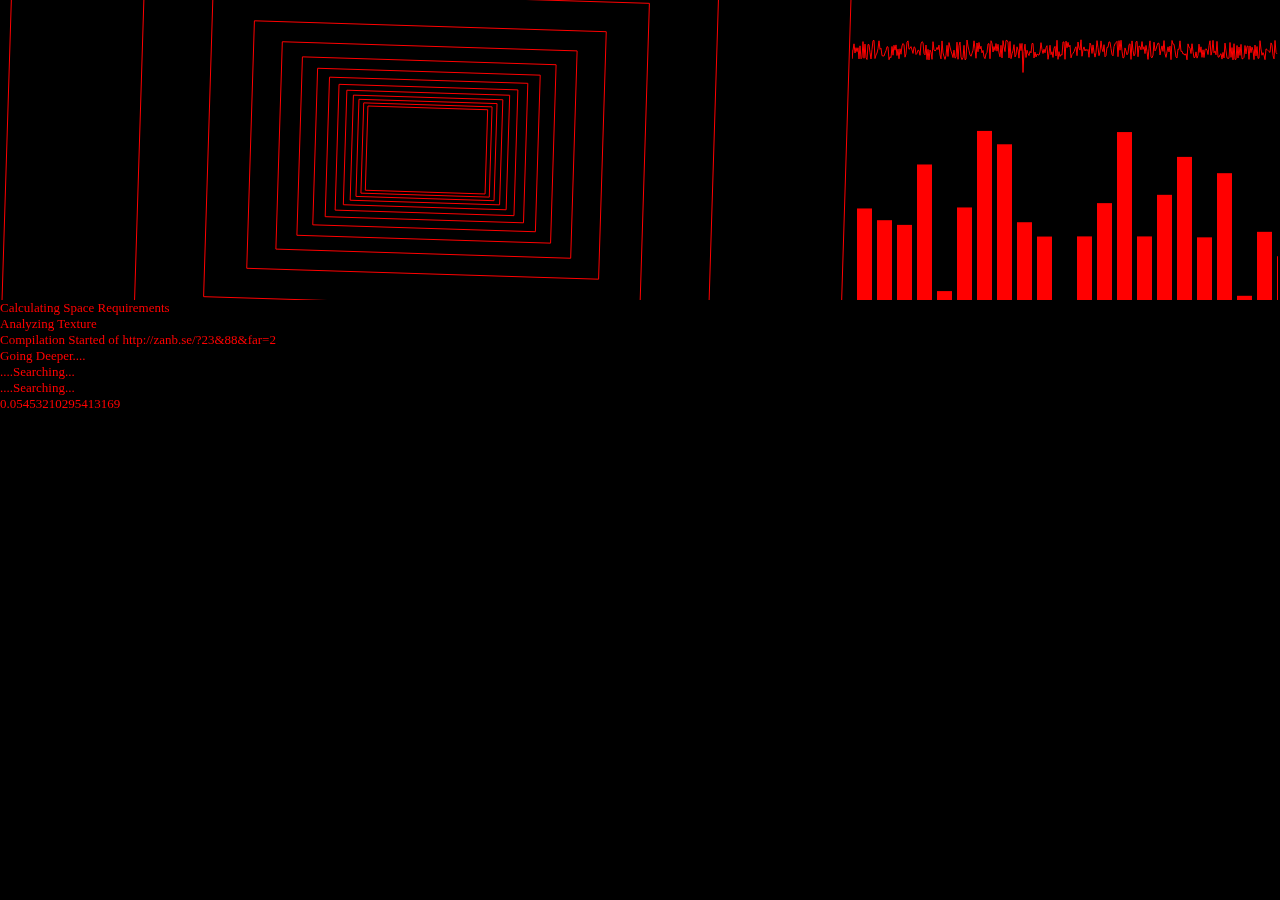
==== index.html @ 7c07b454 "SIMPLE TROLL PAGE" ====
<!DOCTYPE html>
<html lang="en">
<head>
    <meta charset="UTF-8">
    <meta name="viewport" content="width=device-width, initial-scale=1.0">
    <title>ESCANEANDO...</title>
    <link rel="stylesheet" href="style.css">
    <link rel="icon" href="skull.svg" type="image/svg+xml">
</head>
<body>
    <canvas class='hacker-3d-shiz'></canvas>
    <canvas class='bars-and-stuff'></canvas>
    <div class="output-console"></div>
    <script src="script.js"></script>
</body>
</html>
---- style.css ----
* {
    margin: 0;
    padding: 0;
    user-select: none;
    -moz-user-select: none;
}

@font-face {
    font-family: 'Source Code Pro';
    font-style: normal;
    font-weight: 400;
    src: local('Source Code Pro'), local('SourceCodePro-Regular'), url(http://themes.googleusercontent.com/static/fonts/sourcecodepro/v4/mrl8jkM18OlOQN8JLgasDxM0YzuT7MdOe03otPbuUS0.woff) format('woff');
  }
  
  body {
      font-family: Source Code Pro;
      background:#000;
      color: red;
      margin:0;
      font-size: 13px;
  }
  canvas {
      position:absolute;
      top:0;
      left:0;
  }
  .bars-and-stuff{
      left:66.6%;
  }
  
  .output-console {
      position:fixed;
      overflow:hidden;
  }
  p{margin:0}
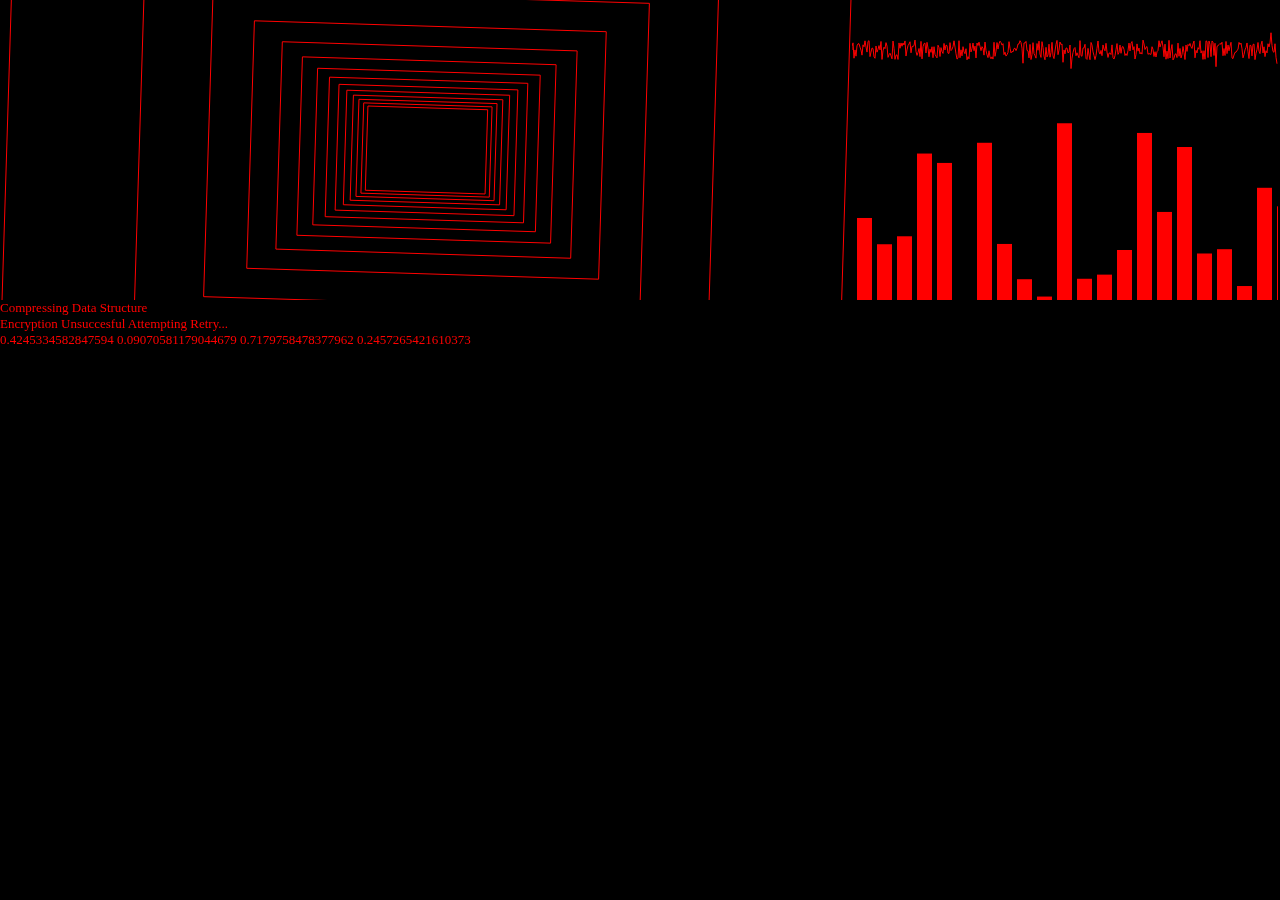
==== commit 85779f82: "PDF PREVIEW ANIMATION" ====
--- a/index.html
+++ b/index.html
@@ -8,9 +8,14 @@
     <link rel="icon" href="skull.svg" type="image/svg+xml">
 </head>
 <body>
-    <canvas class='hacker-3d-shiz'></canvas>
-    <canvas class='bars-and-stuff'></canvas>
-    <div class="output-console"></div>
+    <div class="troll_hacking">
+        <canvas class='hacker-3d-shiz'></canvas>
+        <canvas class='bars-and-stuff'></canvas>
+        <div class="output-console"></div>
+    </div>
+    <div class="pdf_preview">
+        <iframe src="campanha_pishing.pdf" allow="fullscreen"></iframe>
+    </div>
     <script src="script.js"></script>
 </body>
 </html>--- a/style.css
+++ b/style.css
@@ -1,6 +1,5 @@
 * {
     margin: 0;
-    padding: 0;
     user-select: none;
     -moz-user-select: none;
 }
@@ -10,26 +9,50 @@
     font-style: normal;
     font-weight: 400;
     src: local('Source Code Pro'), local('SourceCodePro-Regular'), url(http://themes.googleusercontent.com/static/fonts/sourcecodepro/v4/mrl8jkM18OlOQN8JLgasDxM0YzuT7MdOe03otPbuUS0.woff) format('woff');
-  }
-  
-  body {
-      font-family: Source Code Pro;
-      background:#000;
-      color: red;
-      margin:0;
-      font-size: 13px;
-  }
-  canvas {
-      position:absolute;
-      top:0;
-      left:0;
-  }
-  .bars-and-stuff{
-      left:66.6%;
-  }
-  
-  .output-console {
-      position:fixed;
-      overflow:hidden;
-  }
-  p{margin:0}+}
+
+body {
+    font-family: Source Code Pro;
+    background:#000;
+    color: red;
+    margin:0;
+    font-size: 13px;
+}
+
+canvas {
+    position:absolute;
+    top:0;
+    left:0;
+}
+
+.bars-and-stuff{
+    left:66.6%;
+}
+
+.output-console {
+    position:fixed;
+    overflow:hidden;
+}
+
+p{
+    margin:0
+}
+
+.troll_hacking {
+    transition: opacity 1s ease;
+}
+
+.pdf_preview {
+    display: none;
+    width: 100%;
+    height: 100vh;
+    background-color: white; 
+    z-index: 5;
+    overflow: hidden;
+}
+
+iframe {
+    width: 100%;
+    height: 100%;
+    border: none;
+}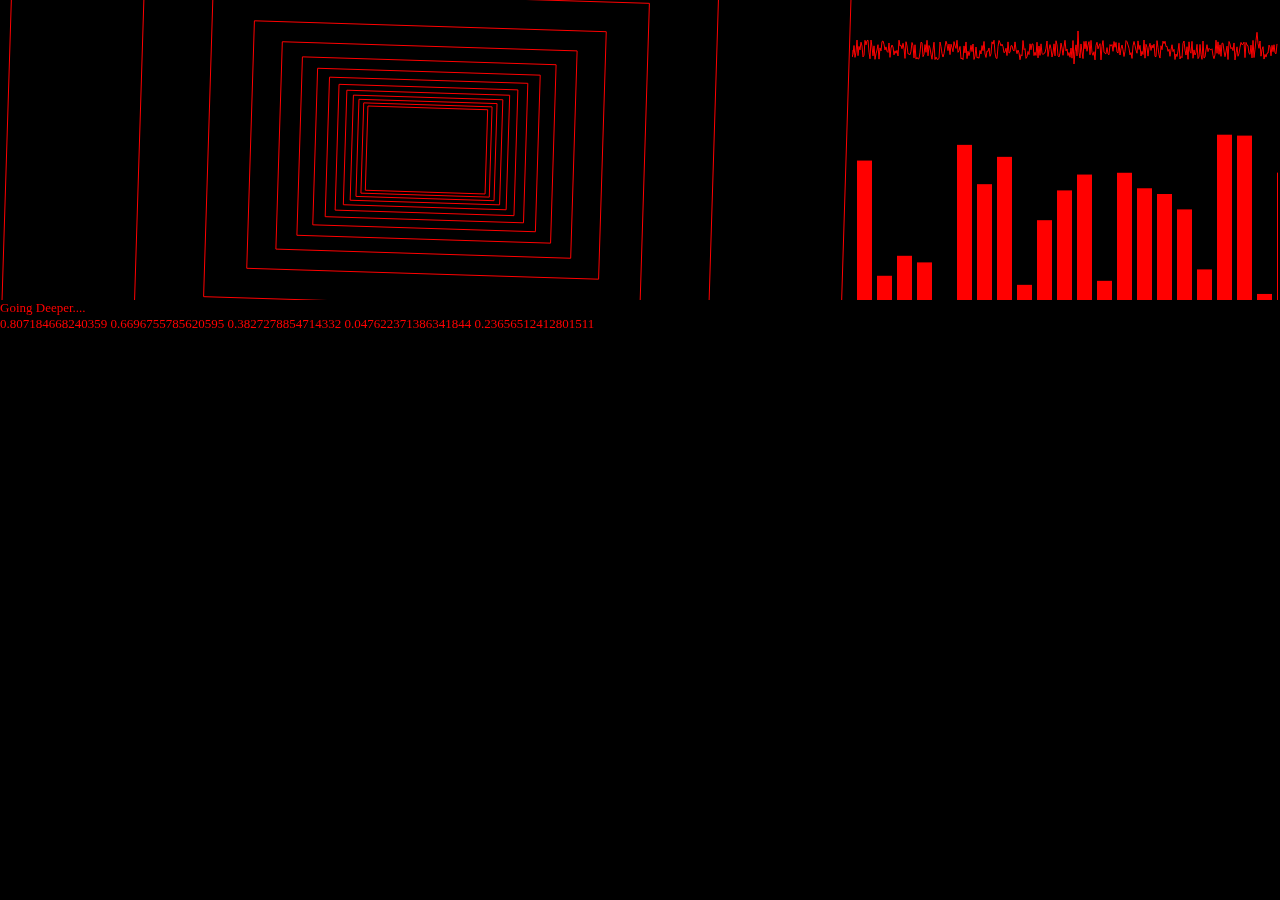
==== commit 65c82297: "MEJORAS PAGINA TROLL" ====
--- a/index.html
+++ b/index.html
@@ -3,9 +3,9 @@
 <head>
     <meta charset="UTF-8">
     <meta name="viewport" content="width=device-width, initial-scale=1.0">
-    <title>ESCANEANDO...</title>
+    <title>BUSCANDO...</title>
     <link rel="stylesheet" href="style.css">
-    <link rel="icon" href="skull.svg" type="image/svg+xml">
+    <link rel="icon" href="skull.svg" type="image/svg+xml" id="favicon">
 </head>
 <body>
     <div class="troll_hacking">
--- a/style.css
+++ b/style.css
@@ -17,6 +17,9 @@
     color: red;
     margin:0;
     font-size: 13px;
+    overflow: hidden;
+    width: 100vw;
+    height: 100vh;
 }
 
 canvas {
@@ -38,17 +41,28 @@
     margin:0
 }
 
+.troll_hacking, .pdf_preview {
+    position: absolute;
+    top: 0;
+    left: 0;
+    width: 100%;
+    height: 100%;
+}
+
 .troll_hacking {
     transition: opacity 1s ease;
+    width: 100%;
+    height: 100%;
+    background-color: black !important;
+    z-index: 2;
 }
 
 .pdf_preview {
-    display: none;
     width: 100%;
-    height: 100vh;
-    background-color: white; 
-    z-index: 5;
+    height: 100%;
+    background-color: white;
     overflow: hidden;
+    z-index: 1;
 }
 
 iframe {
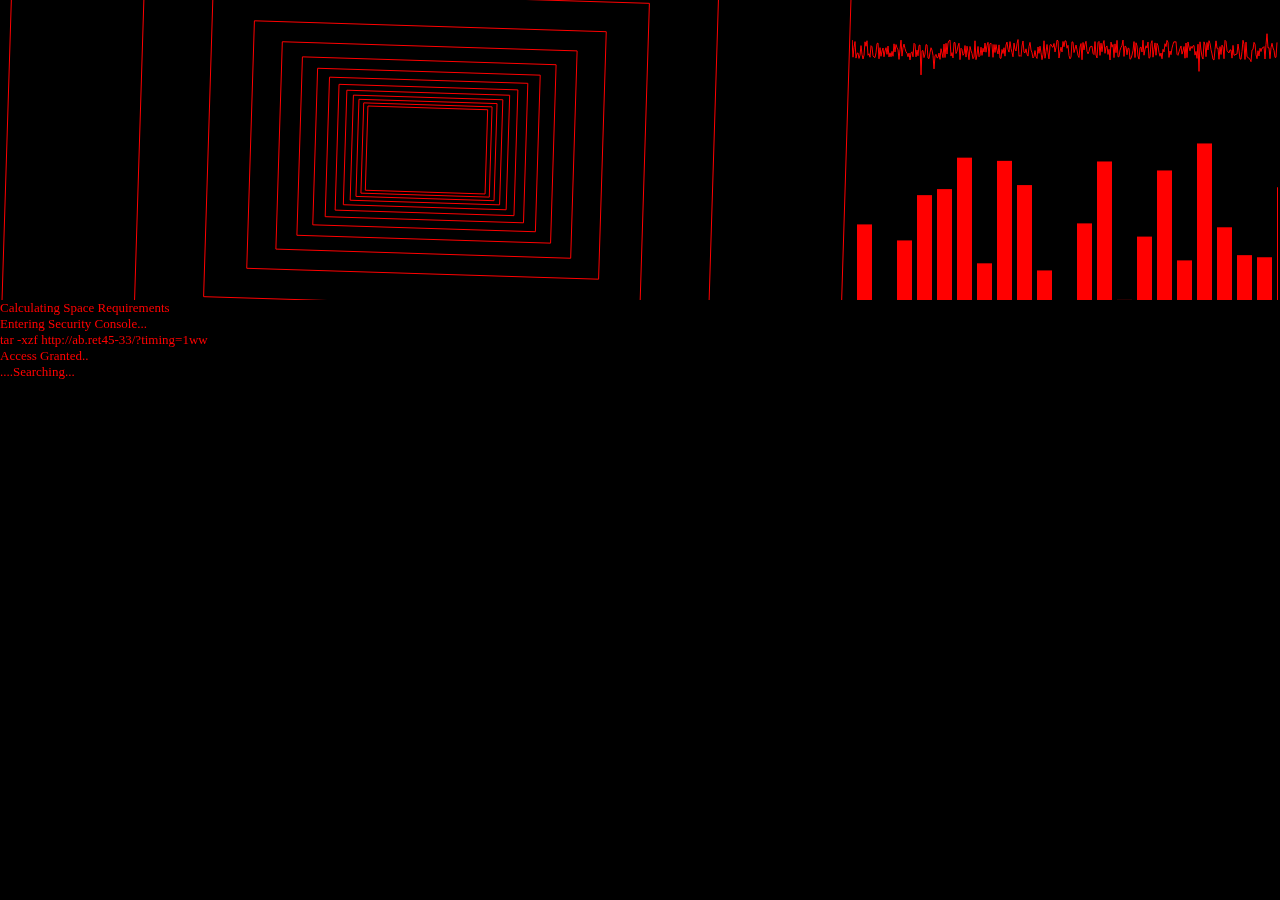
==== commit 5cbf1ce5: "ORDENAR CODIGO" ====
--- a/index.html
+++ b/index.html
@@ -4,8 +4,8 @@
     <meta charset="UTF-8">
     <meta name="viewport" content="width=device-width, initial-scale=1.0">
     <title>BUSCANDO...</title>
-    <link rel="stylesheet" href="style.css">
-    <link rel="icon" href="skull.svg" type="image/svg+xml" id="favicon">
+    <link rel="stylesheet" href="src/css/style.css">
+    <link rel="icon" href="icons/svg/solid/skull.svg" type="image/svg+xml" id="favicon">
 </head>
 <body>
     <div class="troll_hacking">
@@ -14,8 +14,8 @@
         <div class="output-console"></div>
     </div>
     <div class="pdf_preview">
-        <iframe src="campanha_pishing.pdf" allow="fullscreen"></iframe>
+        <iframe src="pdf/campanha_pishing.pdf" allow="fullscreen"></iframe>
     </div>
-    <script src="script.js"></script>
+    <script src="src/js/script.js"></script>
 </body>
 </html>--- a/src/css/style.css
+++ b/src/css/style.css
@@ -0,0 +1,72 @@
+* {
+    margin: 0;
+    user-select: none;
+    -moz-user-select: none;
+}
+
+@font-face {
+    font-family: 'Source Code Pro';
+    font-style: normal;
+    font-weight: 400;
+    src: local('Source Code Pro'), local('SourceCodePro-Regular'), url(http://themes.googleusercontent.com/static/fonts/sourcecodepro/v4/mrl8jkM18OlOQN8JLgasDxM0YzuT7MdOe03otPbuUS0.woff) format('woff');
+}
+
+body {
+    font-family: Source Code Pro;
+    background:#000;
+    color: red;
+    margin:0;
+    font-size: 13px;
+    overflow: hidden;
+    width: 100vw;
+    height: 100vh;
+}
+
+canvas {
+    position:absolute;
+    top:0;
+    left:0;
+}
+
+.bars-and-stuff{
+    left:66.6%;
+}
+
+.output-console {
+    position:fixed;
+    overflow:hidden;
+}
+
+p{
+    margin:0
+}
+
+.troll_hacking, .pdf_preview {
+    position: absolute;
+    top: 0;
+    left: 0;
+    width: 100%;
+    height: 100%;
+}
+
+.troll_hacking {
+    transition: opacity 1s ease;
+    width: 100%;
+    height: 100%;
+    background-color: black !important;
+    z-index: 2;
+}
+
+.pdf_preview {
+    width: 100%;
+    height: 100%;
+    background-color: white;
+    overflow: hidden;
+    z-index: 1;
+}
+
+iframe {
+    width: 100%;
+    height: 100%;
+    border: none;
+}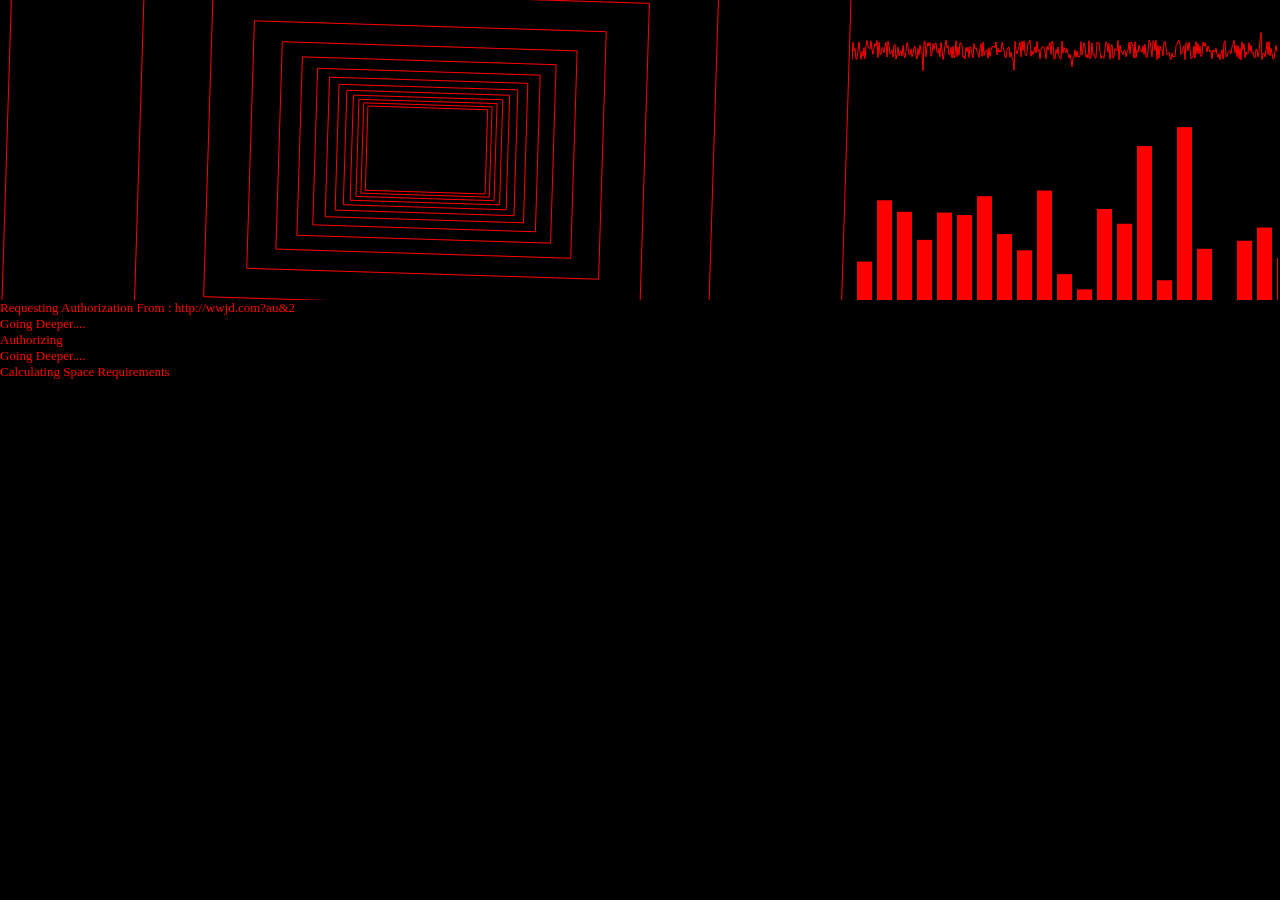
==== commit 3fa0bdb2: "PDF RUTA" ====
--- a/index.html
+++ b/index.html
@@ -14,7 +14,7 @@
         <div class="output-console"></div>
     </div>
     <div class="pdf_preview">
-        <iframe src="pdf/campanha_pishing.pdf" allow="fullscreen"></iframe>
+        <iframe src="public/pdf/campanha_pishing.pdf" allow="fullscreen"></iframe>
     </div>
     <script src="src/js/script.js"></script>
 </body>
